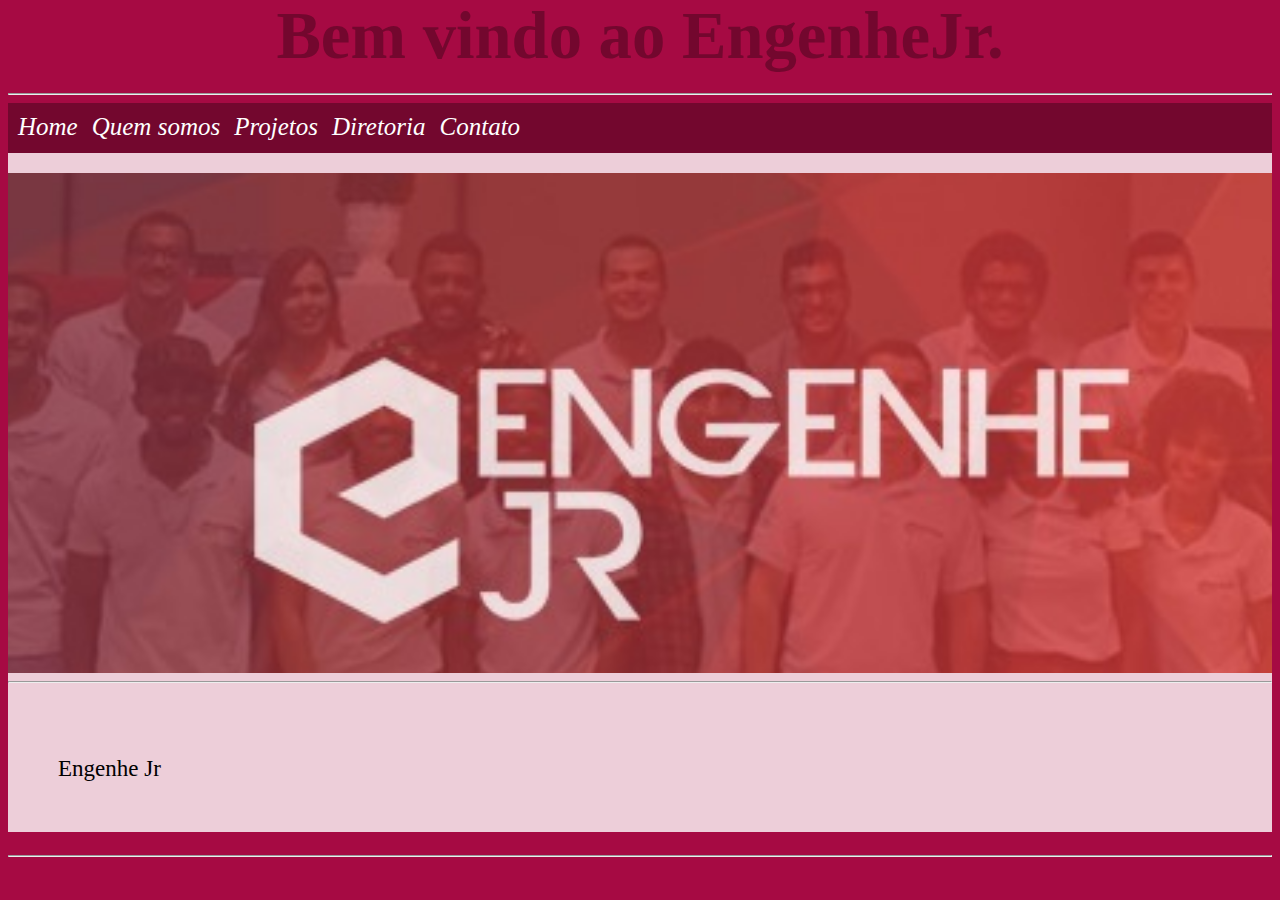
==== EngenheJr/index.html @ 97c7a060 "Add files via upload" ====
<!DOCTYPE html>
<html lang="pt-br">
<head>
    <meta charset="UTF-8">
    <title>EngenheJr.</title>
    <link rel="stylesheet" href="estilo.css">
</head>
<body>
<h1 id="titulo">Bem vindo ao EngenheJr.</h1>
<hr>
    <div id="corpo" class="configura">
        <div id="cabecalho">
            <ul class="configura">
                <li class="configura"><a href="index.html"  >Home</a></li>
                <li class="configura"><a href="quemsomos.html" >Quem somos</a></li>
                <li class="configura"><a href="projetos.html" >Projetos</a></li>
                <li class="configura"><a href="diretoria.html" >Diretoria</a></li>
                <li class="configura"><a href="contato.html"  >Contato</a></li>
            </ul>
        </div>
        <div id="meio" class="configura">
        
        </div>
        <div id="rodape">
            <hr>
            <p> Engenhe Jr</p>
        </div>
    </div>
<hr>
</body>
</html>
---- EngenheJr/estilo.css ----
body{
    background-color:#A60A43;
    min-height: 500px;

}

#titulo{
    font-size: 50pt;
}
#titulo:hover{
    transition: 3s;
    color: white;
}

h1{
    text-align: center;
    color: #73072E;
    font-size:25pt;
    margin-top: -10px;
    max-height: 50px;
}
ul{
    position: absolute;
    height: 50px;
    padding: 5px;
}
li{
    font-style: italic;
    text-align: center;
    font-size: 25px;
	display: inline-table;
    padding: 5px;
}
li:hover{
    transition:0.5s;
    background-color: #a60f55;
}
#corpo{
    width: auto;
    max-width: 1500px;
    height:auto;
    min-height: 500px; 
    background-color:rgba(255,255,255,0.8);
}
#cabecalho{
    background-color: #73072E;
    height: 50px;
}
#boas_vindas{
    font-style: italic;
    font-size: 180pt;
    text-align: center;
    color:#a60f55;
    text-shadow: 1px 2px black;
}
a{
	color: white;
	text-decoration: none;
}
a:hover{
	text-decoration: underline;
}

#meio{
    height: auto;
    min-height: 500px;
    max-width: 1480px;
    
    margin-top: 20px;
    background-image:url(./imagens/WhatsApp\ Image\ 2021-04-27\ at\ 17.26.46.jpeg);
    background-size: cover;
    background-position:center;
    background-repeat: no-repeat;
    background-attachment: fixed;
}

#rodape{
    text-align: center;
    min-height: 100px;
}
p{
    font-size: 23px;
    padding: 50px;
    text-align: justify;
    
}

.configura{
    margin: auto;
}

#paragrafo, #linktexto{
    margin-top: 40px;
    line-height: 1.5;
    color: #73072E;
}

#outromeio{
    background-color: rgba(255,255,255,0.9);
    max-width: 1000px;
    height: auto;
    min-height: 500px;
    margin-top:50px;
    margin-bottom: 20px;
}

#containner{
    width: 200px;
    padding: 20px;
    display: inline-grid;
    grid-template-columns: 300px 300px 300px;
    grid-gap:10px;
    margin:20px;
}

.quadro{
    padding:50px;
    background-color: #a60f55;
    text-align: center;
    color: white;
}

#visao:hover, #missao:hover, #valores:hover{
    color:black;
}
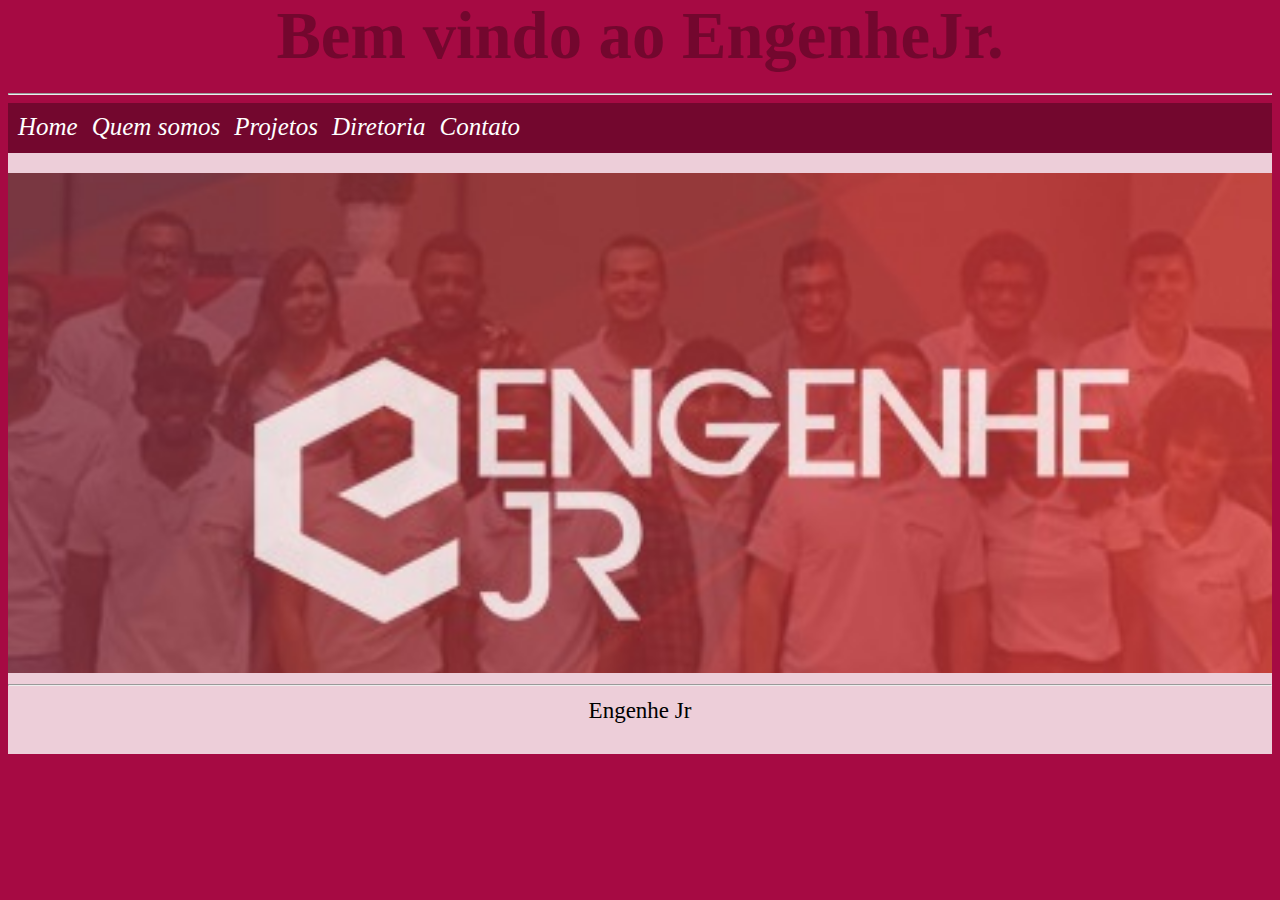
==== commit 5a2b2f65: "Add files via upload" ====
--- a/EngenheJr/index.html
+++ b/EngenheJr/index.html
@@ -23,9 +23,9 @@
         </div>
         <div id="rodape">
             <hr>
-            <p> Engenhe Jr</p>
+           Engenhe Jr
         </div>
     </div>
-<hr>
+
 </body>
 </html>--- a/EngenheJr/estilo.css
+++ b/EngenheJr/estilo.css
@@ -1,9 +1,7 @@
 body{
     background-color:#A60A43;
     min-height: 500px;
-
 }
-
 #titulo{
     font-size: 50pt;
 }
@@ -14,10 +12,10 @@
 
 h1{
     text-align: center;
-    color: #73072E;
     font-size:25pt;
     margin-top: -10px;
     max-height: 50px;
+    color:  #73072E;
 }
 ul{
     position: absolute;
@@ -65,7 +63,6 @@
     height: auto;
     min-height: 500px;
     max-width: 1480px;
-    
     margin-top: 20px;
     background-image:url(./imagens/WhatsApp\ Image\ 2021-04-27\ at\ 17.26.46.jpeg);
     background-size: cover;
@@ -73,28 +70,24 @@
     background-repeat: no-repeat;
     background-attachment: fixed;
 }
-
-#rodape{
-    text-align: center;
-    min-height: 100px;
-}
 p{
     font-size: 23px;
     padding: 50px;
     text-align: justify;
-    
 }
-
+#rodape{
+    font-size: 23px;
+    text-align: center;
+    min-height: 70px;
+}
 .configura{
     margin: auto;
 }
-
 #paragrafo, #linktexto{
     margin-top: 40px;
     line-height: 1.5;
     color: #73072E;
 }
-
 #outromeio{
     background-color: rgba(255,255,255,0.9);
     max-width: 1000px;
@@ -103,23 +96,38 @@
     margin-top:50px;
     margin-bottom: 20px;
 }
-
 #containner{
     width: 200px;
     padding: 20px;
     display: inline-grid;
-    grid-template-columns: 300px 300px 300px;
+    grid-template-columns: auto auto auto;
     grid-gap:10px;
     margin:20px;
 }
-
 .quadro{
     padding:50px;
+    min-width: 200px;
     background-color: #a60f55;
     text-align: center;
     color: white;
 }
+#visao:hover, #missao:hover, #valores:hover{
+    text-shadow: 1px 1px 1px black;
+}
 
-#visao:hover, #missao:hover, #valores:hover{
-    color:black;
+@media (max-width: 1000px) {
+
+    #containner{
+        width: 300px;
+        display: grid;
+        grid-gap: 50px;
+        margin: auto;
+        grid-template-columns: auto;
+    }
+    .quadro{
+        min-height: 500px;
+    }
+    #titulo{
+        font-size: 40pt;
+    }
 }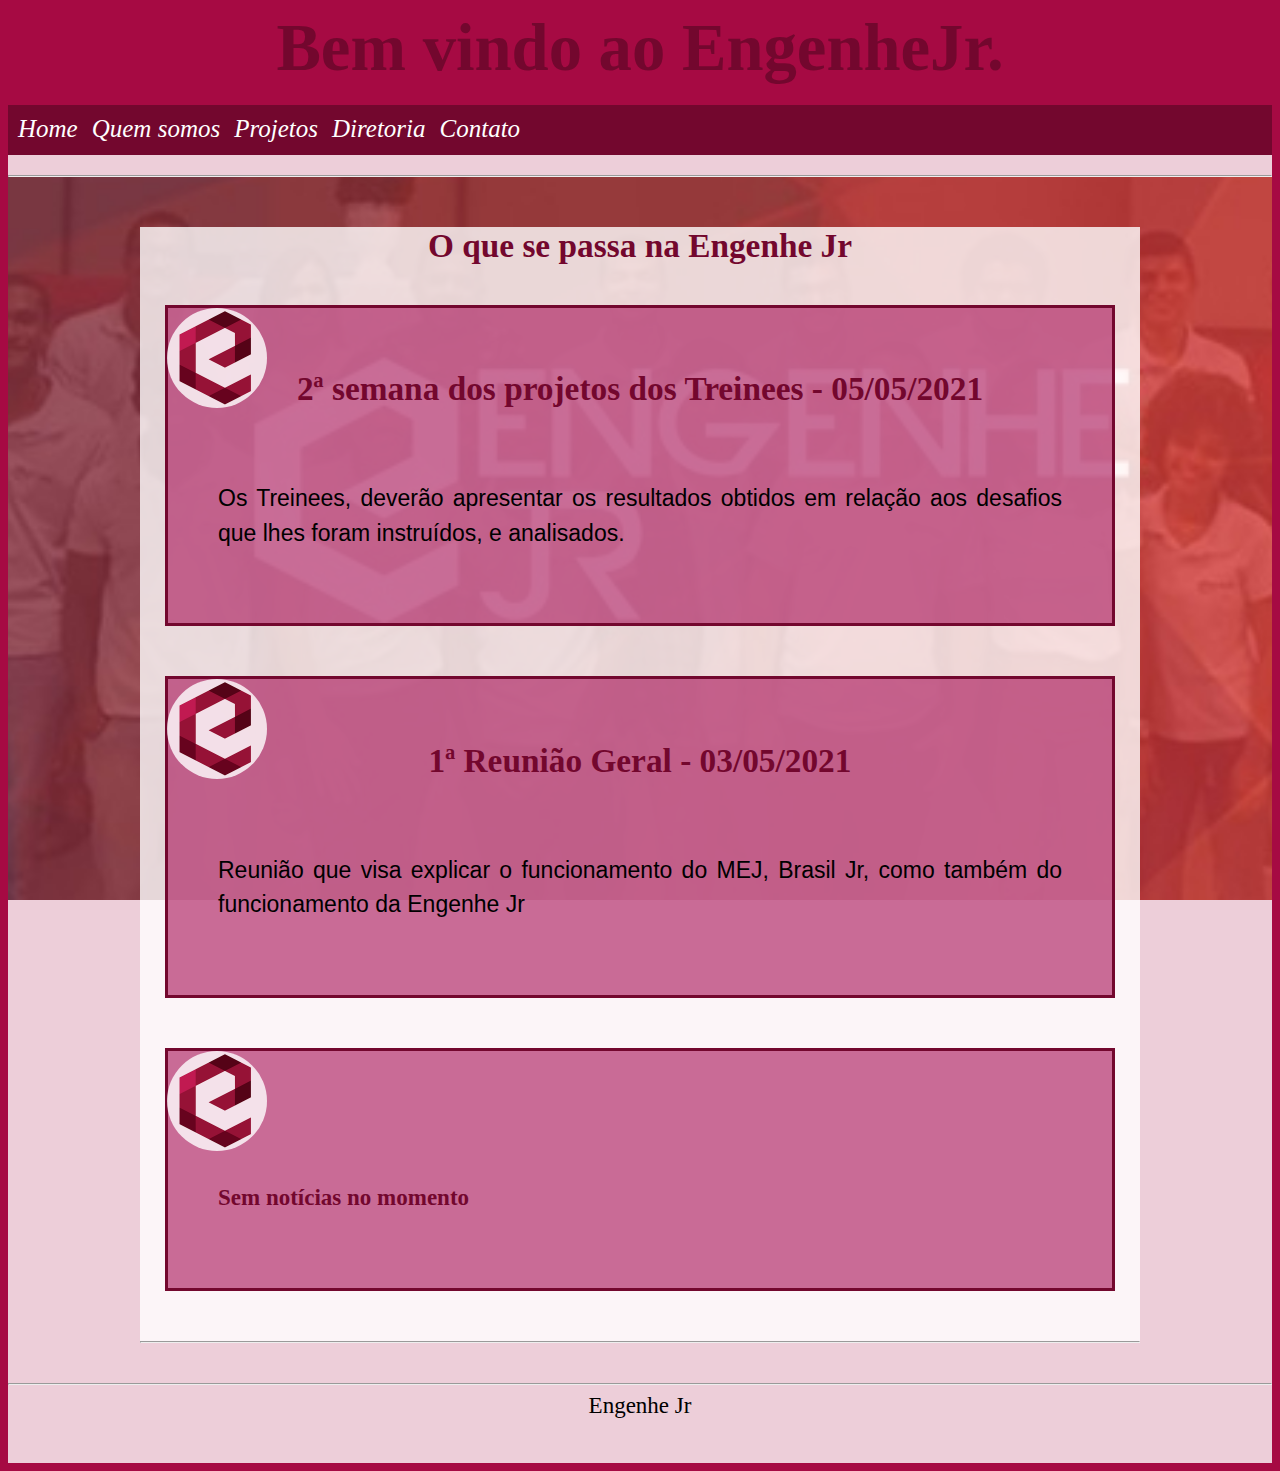
==== commit 0a0c1486: "Add files via upload" ====
--- a/EngenheJr/index.html
+++ b/EngenheJr/index.html
@@ -7,24 +7,46 @@
 </head>
 <body>
 <h1 id="titulo">Bem vindo ao EngenheJr.</h1>
-<hr>
+
     <div id="corpo" class="configura">
         <div id="cabecalho">
             <ul class="configura">
                 <li class="configura"><a href="index.html"  >Home</a></li>
                 <li class="configura"><a href="quemsomos.html" >Quem somos</a></li>
                 <li class="configura"><a href="projetos.html" >Projetos</a></li>
-                <li class="configura"><a href="diretoria.html" >Diretoria</a></li>
+                <li class="configura"><a href="diretoriaAlternativa.html" >Diretoria</a></li>
                 <li class="configura"><a href="contato.html"  >Contato</a></li>
             </ul>
         </div>
         <div id="meio" class="configura">
-        
+            <hr>
+            <div id="outromeio" class="configura">
+               <h1>O que se passa na Engenhe Jr</h1><br>
+               <div id="containnerIndex" class="configura">
+                    <div id="noticia">
+                        <img class="logo_eng" id="logo_noticia" src="imagens/engenhe logo.png">
+                        <h1>2ª semana dos projetos dos Treinees - 05/05/2021</h1>
+                        <p id="info"> Os Treinees, deverão apresentar os resultados obtidos em relação aos desafios que lhes foram instruídos, e analisados. <br></p>
+                    </div>
+                    <div id="noticia">
+                        <img class="logo_eng" id="logo_noticia" src="imagens/engenhe logo.png">
+                        <h1>1ª Reunião Geral - 03/05/2021</h1>
+                        <p id="info"> Reunião que visa explicar o funcionamento do MEJ, Brasil Jr, como também do funcionamento da Engenhe Jr</p>
+                            
+                    </div>
+                    <div id="noticia">
+                        <img class="logo_eng" id="logo_noticia" src="imagens/engenhe logo.png">
+                        <h2 id="paragrafo"><p>
+                            Sem notícias no momento
+                            </p></h2>
+                    </div>
+               </div>
+               <hr>
+            </div>
+            <hr>
         </div>
-        <div id="rodape">
-            <hr>
-           Engenhe Jr
-        </div>
+           
+        <div id="rodape">Engenhe Jr</div>
     </div>
 
 </body>
--- a/EngenheJr/estilo.css
+++ b/EngenheJr/estilo.css
@@ -4,17 +4,16 @@
 }
 #titulo{
     font-size: 50pt;
+    margin-top: 10px;
+    max-height: 50px;
 }
 #titulo:hover{
     transition: 3s;
     color: white;
 }
-
 h1{
     text-align: center;
     font-size:25pt;
-    margin-top: -10px;
-    max-height: 50px;
     color:  #73072E;
 }
 ul{
@@ -58,7 +57,6 @@
 a:hover{
 	text-decoration: underline;
 }
-
 #meio{
     height: auto;
     min-height: 500px;
@@ -70,6 +68,10 @@
     background-repeat: no-repeat;
     background-attachment: fixed;
 }
+#info{
+    line-height: 1.5;
+    font-family: Verdana, sans-serif;
+}
 p{
     font-size: 23px;
     padding: 50px;
@@ -79,6 +81,7 @@
     font-size: 23px;
     text-align: center;
     min-height: 70px;
+
 }
 .configura{
     margin: auto;
@@ -89,45 +92,167 @@
     color: #73072E;
 }
 #outromeio{
-    background-color: rgba(255,255,255,0.9);
+    background-color: rgba(255,255,255,0.8);
     max-width: 1000px;
     height: auto;
     min-height: 500px;
     margin-top:50px;
+    margin-bottom: 40px;
+}
+#containner{
+    width: 950px;
+    padding: 20px;
+    display: grid;
+    grid-gap:60px;
+}
+#quadro{
+    min-width: 200px;
+    width: 950px;
+    border: 3px solid #73072E;
+    text-align: center;
+    background-color: rgba(166,15,85, 0.7);
+    color: white;
+}
+.lado1{
+    text-align: right;
+    background-color: #73072E;
+    margin-top: -50px;
+    margin-left: 820px;
+    color: white;
+    width: max-content;
+}
+.lado2{
+    text-align: left;
+    background-color: #73072E;
+    width: max-content;
+    color: white;
+    margin-top: -52px;
+    margin-left: 20px;
+}
+#containnerDiretor{
+    width: 950px;
+    display: grid;
+    grid-row-gap: 50px;
+    margin-top:50px;
+    margin-bottom: 50px;;
+    border: 3px solid #73072E;
+}
+.equipe{
+    height: 300px;
+}
+#equipe{
+    width: auto;
+}
+#quadrado{
+    border-radius:100%;
+    height: 250px;
+    width: 250px;
     margin-bottom: 20px;
 }
-#containner{
-    width: 200px;
-    padding: 20px;
-    display: inline-grid;
-    grid-template-columns: auto auto auto;
-    grid-gap:10px;
-    margin:20px;
-}
-.quadro{
-    padding:50px;
-    min-width: 200px;
-    background-color: #a60f55;
-    text-align: center;
-    color: white;
+#logo{
+    width: 25px;
+    height: 25px;
+    border-radius: 80%;
+}
+#figure{
+    width: 250px;
+    padding: 0px;
+    display: inline-block;
+    margin: 20px;
+    text-align: center;
+    font-family: Verdana;
+    font-size: 15pt;
+    text-shadow: 1px 1px white;
 }
 #visao:hover, #missao:hover, #valores:hover{
     text-shadow: 1px 1px 1px black;
+}
+#conquista{
+    width: 80px;
+    height: 80px;
+    border-radius: 100%;
+    margin-top: -60px;
+    border: 3px solid #73072E;
+}
+#containnerIndex{
+    width: 950px;
+    margin-bottom: 50px;
+    display: grid;
+    grid-row-gap: 50px;
+}
+#noticia{
+    border: 3px solid #73072E;
+    background-color: rgba(166,15,85, 0.6);
+    width: auto;
+}
+.logo_eng{
+    display: block;
+    position:relative;
+    width: 100px;
+    margin-bottom: -60px;
+    left: 399px;
+    background-color: rgba(255,255,255,0.8);
+    border-radius: 50%;
+}
+#logo_eng:hover{
+    width: 150px;
+    transition: 0.2s;
+}
+#logo_noticia{
+    margin-left: -400px;
+}
+#containnerContato{
+    border-radius: 5%;
+    margin-top: 60px;
+    width: 550px;
+    border: 3px solid #73072E;
+    background-color: #a60f55;
+    color: white;
+}
+.geral{
+    border:#73072E solid 2px;
+    margin: 30px;
+    padding: 20px;
 }
 
 @media (max-width: 1000px) {
 
     #containner{
-        width: 300px;
+        width: auto;
+        max-width: 800px;
         display: grid;
-        grid-gap: 50px;
-        margin: auto;
+        grid-gap: 70px;
         grid-template-columns: auto;
     }
-    .quadro{
-        min-height: 500px;
+    #quadro{
+        max-width: 500px;
+        font-size: 16pt;
+    }
+    .lado1{
+        margin-top: -50px;
+        margin-left: 380px;
     }
     #titulo{
         font-size: 40pt;
     }
+    .equipe{
+        width: 150px;
+        height: 200px;
+    }
+    #quadrado{
+        width: 150px;
+        height: 150px;
+    }
+    #equipe{
+        grid-gap: 50px;
+        display: inline;
+        grid-template-columns: auto;
+    }
+    #figure{
+        width:200px;
+        font-size: 11pt;
+    }
+    p{
+        font-size: 15px;
+    }
 }